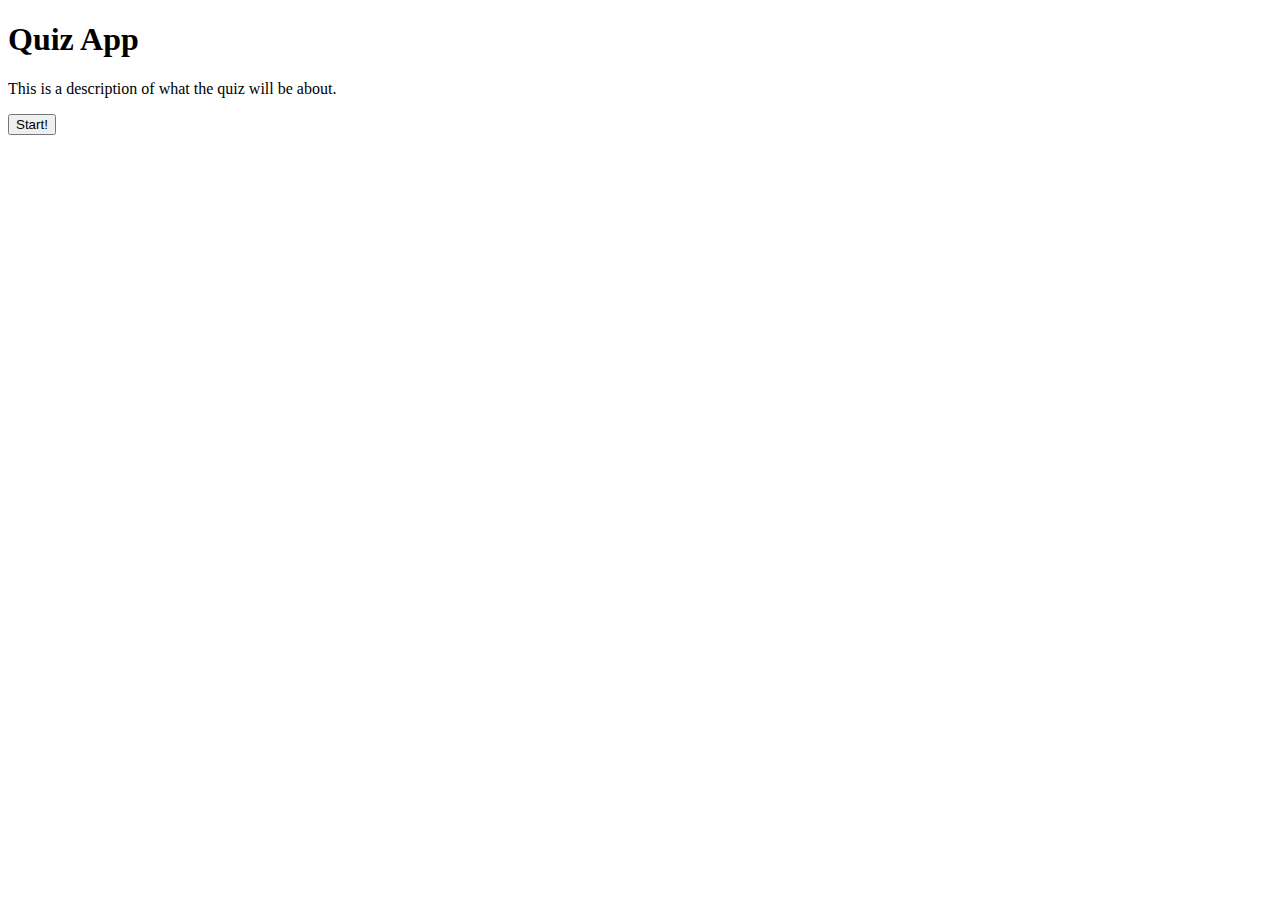
==== index.html @ 8492299a "basic index and question pages" ====
<!DOCTYPE html>
<html lang="en">
<head>
    <meta charset="UTF-8">
    <meta name="viewport" content="width=device-width, initial-scale=1.0">
    <meta http-equiv="X-UA-Compatible" content="ie=edge">
    <title>Quiz App Home</title>
</head>
<body>
    <header role="heading">
        <h1>Quiz App</h1>
    </header>
    <main role="main">
        <div class="startQuiz">
            <p>This is a description of what the quiz will be about.</p>
            <button type="submit" class="startBtn">Start!</button>
        </div>
    </main>
</body>
</html>
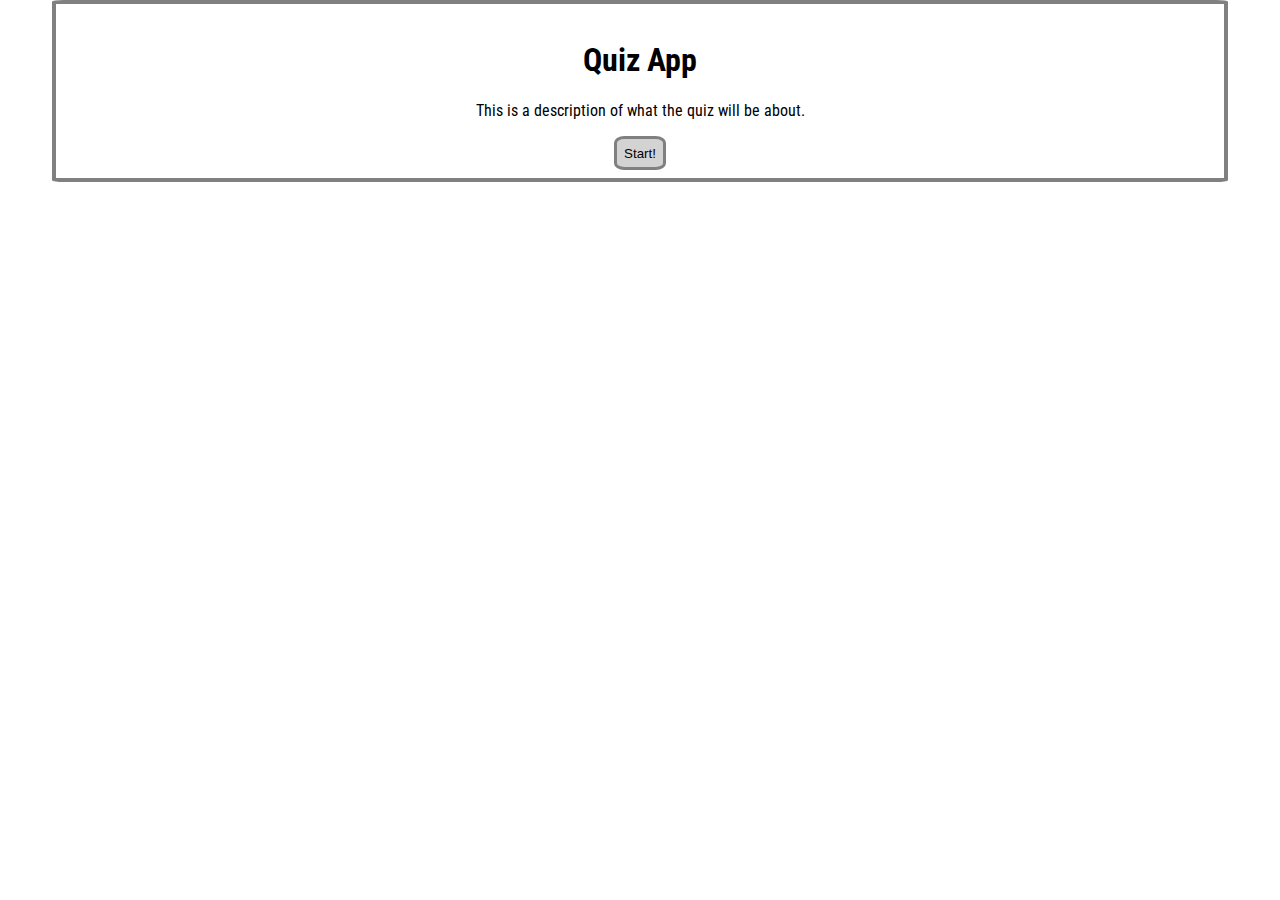
==== commit fa5857a2: "working on CSS" ====
--- a/index.html
+++ b/index.html
@@ -4,17 +4,22 @@
     <meta charset="UTF-8">
     <meta name="viewport" content="width=device-width, initial-scale=1.0">
     <meta http-equiv="X-UA-Compatible" content="ie=edge">
+    <link rel="stylesheet" type="text/css" href="index.css">
+    <link href="https://fonts.googleapis.com/css?family=Roboto+Condensed" rel="stylesheet">
     <title>Quiz App Home</title>
 </head>
-<body>
+<body class="container">
     <header role="heading">
         <h1>Quiz App</h1>
     </header>
-    <main role="main">
+    <main class="main" role="main">
         <div class="startQuiz">
             <p>This is a description of what the quiz will be about.</p>
-            <button type="submit" class="startBtn">Start!</button>
+            <button type="submit" class="button startBtn">Start!</button>
         </div>
+        <div class="quizStage"></div>
     </main>
+    <script src="https://ajax.googleapis.com/ajax/libs/jquery/3.2.1/jquery.min.js"></script>
+    <script src = "index.js"></script>
 </body>
 </html>--- a/index.css
+++ b/index.css
@@ -0,0 +1,37 @@
+body{
+    background-image: url('https://goo.gl/images/QaeHFF') fixed;
+}
+.container{
+    width: 50%;
+    padding: 0.5em;
+    padding-top: 1em;
+    border: 0.25em solid gray;
+    border-radius: 1%;
+    margin: auto;
+    text-align: center;
+    font-family: 'Roboto Condensed', sans-serif;
+}
+.button{
+    background-color: lightgray;
+    padding: 0.5em;
+    border: 0.25em solid gray;
+    margin: auto;
+    text-align: center;
+    border-radius: 20%;
+}
+ul{
+    list-style-type: none;
+    margin: 0;
+    padding:0;
+}
+@media screen and (min-width: 310px) {
+    .container {
+      width: 90%;
+    }
+  }
+.startQuiz{
+
+}
+.quizStage{
+
+}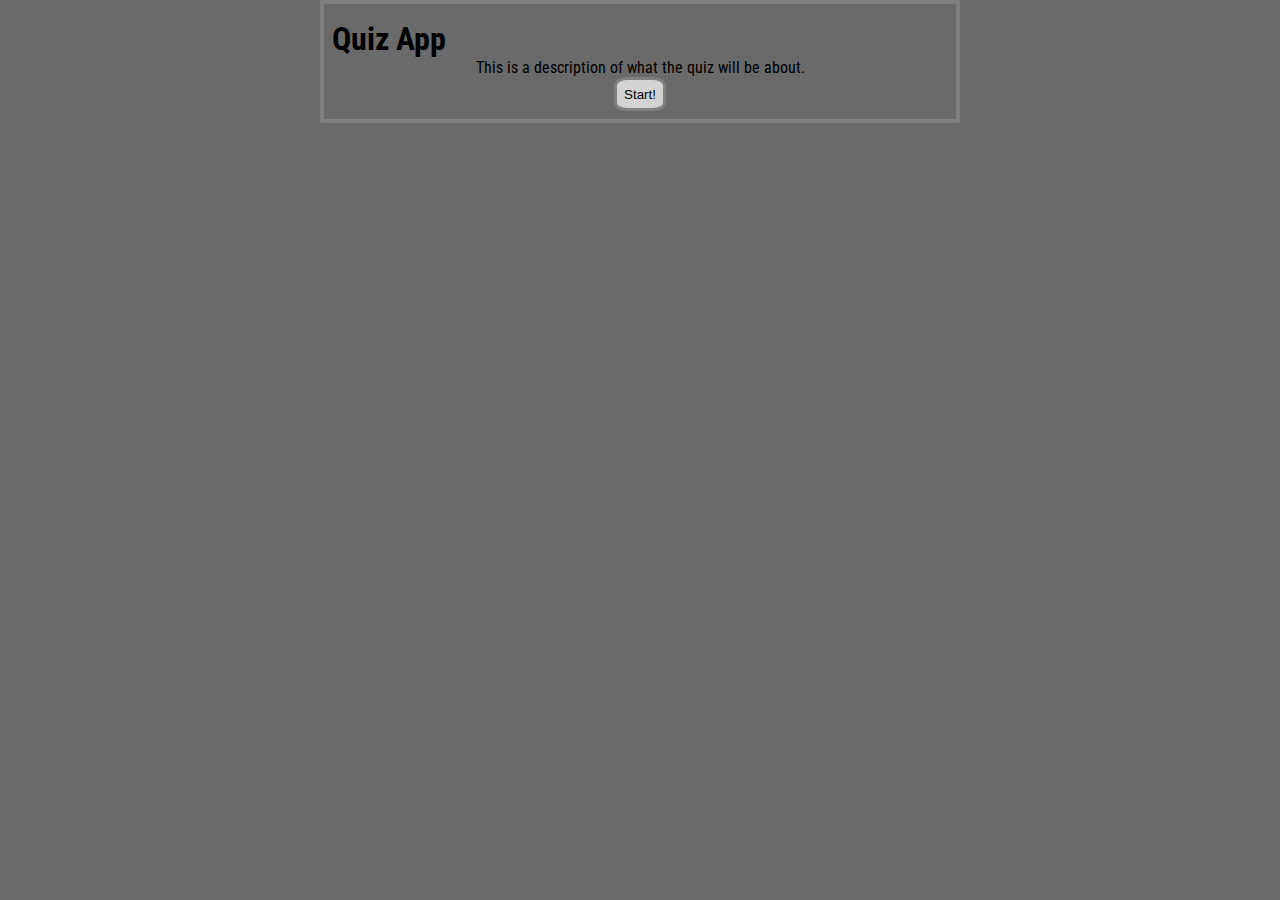
==== commit 2731132e: "begun styling, minor edits to html and js" ====
--- a/index.html
+++ b/index.html
@@ -1,25 +1,25 @@
 <!DOCTYPE html>
 <html lang="en">
-<head>
-    <meta charset="UTF-8">
-    <meta name="viewport" content="width=device-width, initial-scale=1.0">
-    <meta http-equiv="X-UA-Compatible" content="ie=edge">
-    <link rel="stylesheet" type="text/css" href="index.css">
-    <link href="https://fonts.googleapis.com/css?family=Roboto+Condensed" rel="stylesheet">
-    <title>Quiz App Home</title>
-</head>
-<body class="container">
-    <header role="heading">
-        <h1>Quiz App</h1>
-    </header>
-    <main class="main" role="main">
-        <div class="startQuiz">
-            <p>This is a description of what the quiz will be about.</p>
-            <button type="submit" class="button startBtn">Start!</button>
-        </div>
-        <div class="quizStage"></div>
-    </main>
+    <head>
+        <meta charset="UTF-8">
+        <meta name="viewport" content="width=device-width, initial-scale=1.0">
+        <meta http-equiv="X-UA-Compatible" content="ie=edge">
+        <link rel="stylesheet" type="text/css" href="index.css">
+        <link href="https://fonts.googleapis.com/css?family=Roboto+Condensed" rel="stylesheet">
+        <title>Quiz App</title>
+    </head>
+    <body class="container">
+        <header role="heading">
+            <h1>Quiz App</h1>
+        </header>
+        <main class="main" role="main">
+            <div class="startQuiz">
+                <p>This is a description of what the quiz will be about.</p>
+                <button type="submit" class="button startBtn">Start!</button>
+            </div>
+            <div class="quizStage"></div>
+        </main>
     <script src="https://ajax.googleapis.com/ajax/libs/jquery/3.2.1/jquery.min.js"></script>
     <script src = "index.js"></script>
-</body>
+    </body>
 </html>--- a/index.css
+++ b/index.css
@@ -1,7 +1,12 @@
+*{
+    margin: 0;
+    padding: 0;
+    box-sizing: border-box;
+}
+
 body{
-    background-image: url('https://goo.gl/images/QaeHFF') fixed;
-}
-.container{
+    font-family: 'Roboto Condensed', sans-serif;
+    background-color: #ffffff;
     width: 50%;
     padding: 0.5em;
     padding-top: 1em;
@@ -9,29 +14,48 @@
     border-radius: 1%;
     margin: auto;
     text-align: center;
-    font-family: 'Roboto Condensed', sans-serif;
 }
+
+.container{
+    background-color: #6a6a6a;
+}
+
+h1{
+    text-align: left;
+}
+
 .button{
     background-color: lightgray;
     padding: 0.5em;
     border: 0.25em solid gray;
     margin: auto;
     text-align: center;
-    border-radius: 20%;
+    border-radius: 25%;
 }
-ul{
+
+.progress{
+    margin: 0;
+    padding: 0;
+    font-size: 1.75em;
+    text-align: left;
+}
+
+ul li{
     list-style-type: none;
-    margin: 0;
-    padding:0;
+    display: inline;
 }
-@media screen and (min-width: 310px) {
-    .container {
-      width: 90%;
-    }
-  }
-.startQuiz{
 
+.questionForm{
+    width: 50%;
 }
-.quizStage{
 
+.option{
+    text-align: center;
+    background-color: #ffffff;
+    border: 2px solid gray;
+    width: 400px;
+}
+
+.submitAnswer{
+    padding-top: 5px;
 }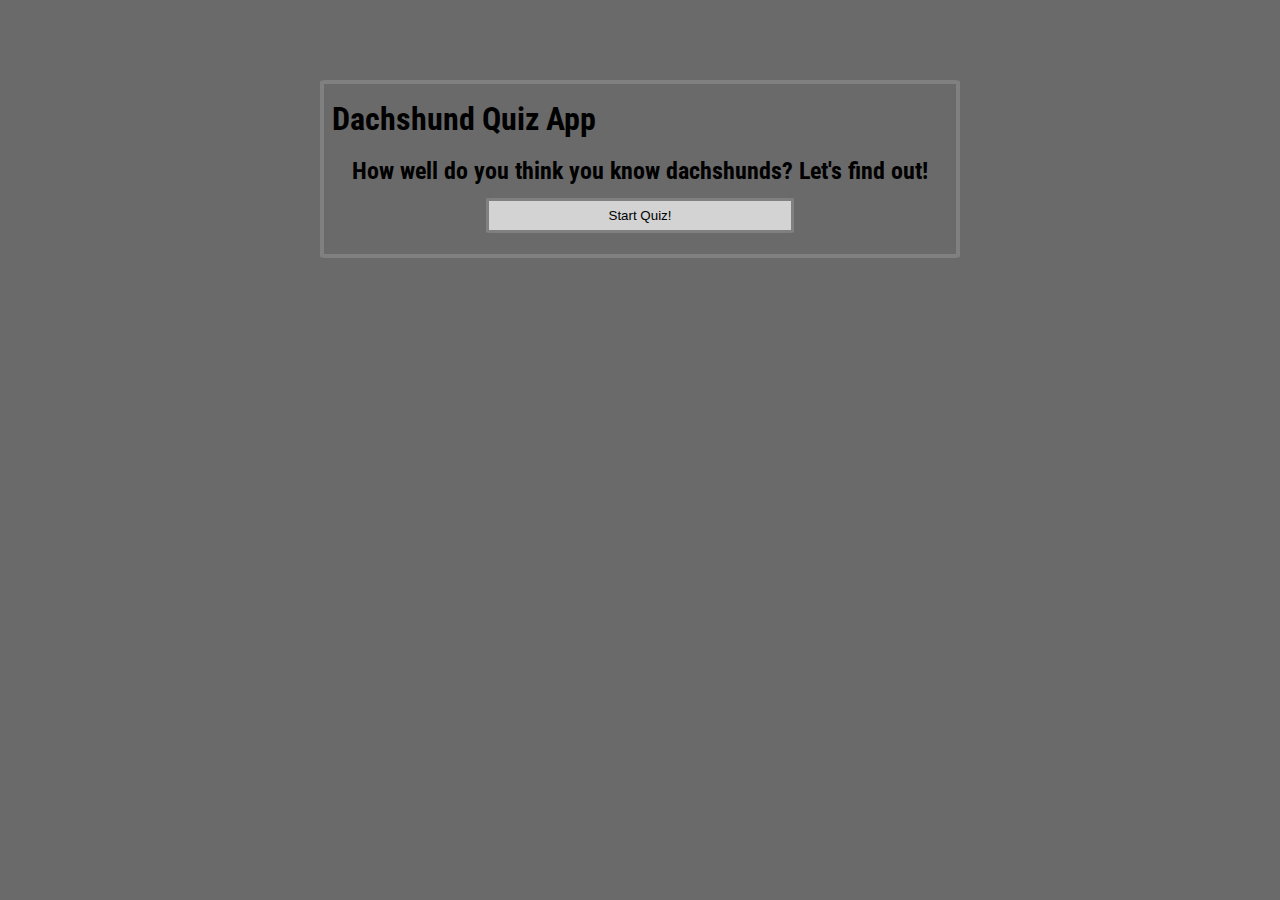
==== commit a357d82a: "All styling complete, app fully functioning" ====
--- a/index.html
+++ b/index.html
@@ -10,12 +10,13 @@
     </head>
     <body class="container">
         <header role="heading">
-            <h1>Quiz App</h1>
+            <h1>Dachshund Quiz App</h1>
         </header>
         <main class="main" role="main">
             <div class="startQuiz">
-                <p>This is a description of what the quiz will be about.</p>
-                <button type="submit" class="button startBtn">Start!</button>
+                <br>
+                <h2>How well do you think you know dachshunds? Let's find out!</h2>
+                <button type="submit" class="button startBtn">Start Quiz!</button>
             </div>
             <div class="quizStage"></div>
         </main>
--- a/index.css
+++ b/index.css
@@ -12,7 +12,9 @@
     padding-top: 1em;
     border: 0.25em solid gray;
     border-radius: 1%;
-    margin: auto;
+    margin-top: 5em;
+    margin-left: auto;
+    margin-right: auto;
     text-align: center;
 }
 
@@ -27,10 +29,12 @@
 .button{
     background-color: lightgray;
     padding: 0.5em;
+    margin-top: 1em;
+    margin-bottom: 1em;
     border: 0.25em solid gray;
-    margin: auto;
     text-align: center;
-    border-radius: 25%;
+    border-radius: 2%;
+    width: 50%;
 }
 
 .progress{
@@ -46,16 +50,29 @@
 }
 
 .questionForm{
-    width: 50%;
+    text-align: center;
 }
 
-.option{
-    text-align: center;
-    background-color: #ffffff;
+.ansOpt {
+    text-align: left;
+    background-color: #a6a6a6;
+    padding: 0.25em;
     border: 2px solid gray;
-    width: 400px;
+    border-radius: 2%;
+    width: 50%;
+    display: inline-block;
 }
 
-.submitAnswer{
-    padding-top: 5px;
+@media screen and (max-width: 570px){
+    .container{
+        width: 100%;
+        margin-top: auto;
+        margin-left: auto;
+        margin-right: auto;
+        margin-bottom: auto;
+    }
+
+    .ansOpt{
+        width: 80%;
+    }
 }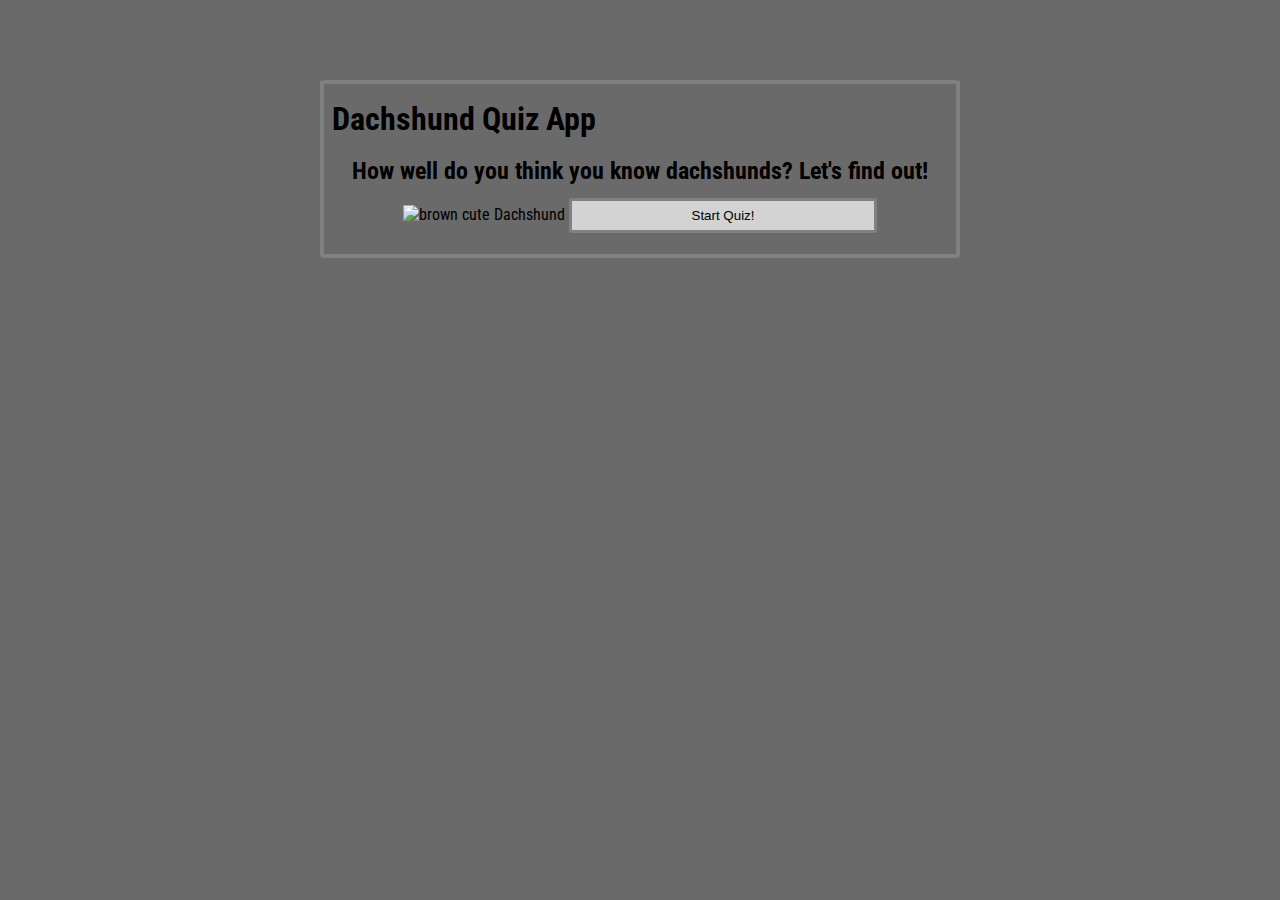
==== commit 51142600: "images work fine" ====
--- a/index.html
+++ b/index.html
@@ -16,6 +16,7 @@
             <div class="startQuiz">
                 <br>
                 <h2>How well do you think you know dachshunds? Let's find out!</h2>
+                <img src="https://s3.amazonaws.com/cdn-origin-etr.akc.org/wp-content/uploads/2017/11/12234102/Dachshund-On-White-05.jpg" alt="brown cute Dachshund">
                 <button type="submit" class="button startBtn">Start Quiz!</button>
             </div>
             <div class="quizStage"></div>
--- a/index.css
+++ b/index.css
@@ -62,6 +62,11 @@
     width: 50%;
     display: inline-block;
 }
+img{
+    width:100%;
+    margin-top: 1em;
+    margin-bottom: 1em;
+}
 
 @media screen and (max-width: 570px){
     .container{
@@ -73,6 +78,6 @@
     }
 
     .ansOpt{
-        width: 80%;
+        width: 900%;
     }
 }